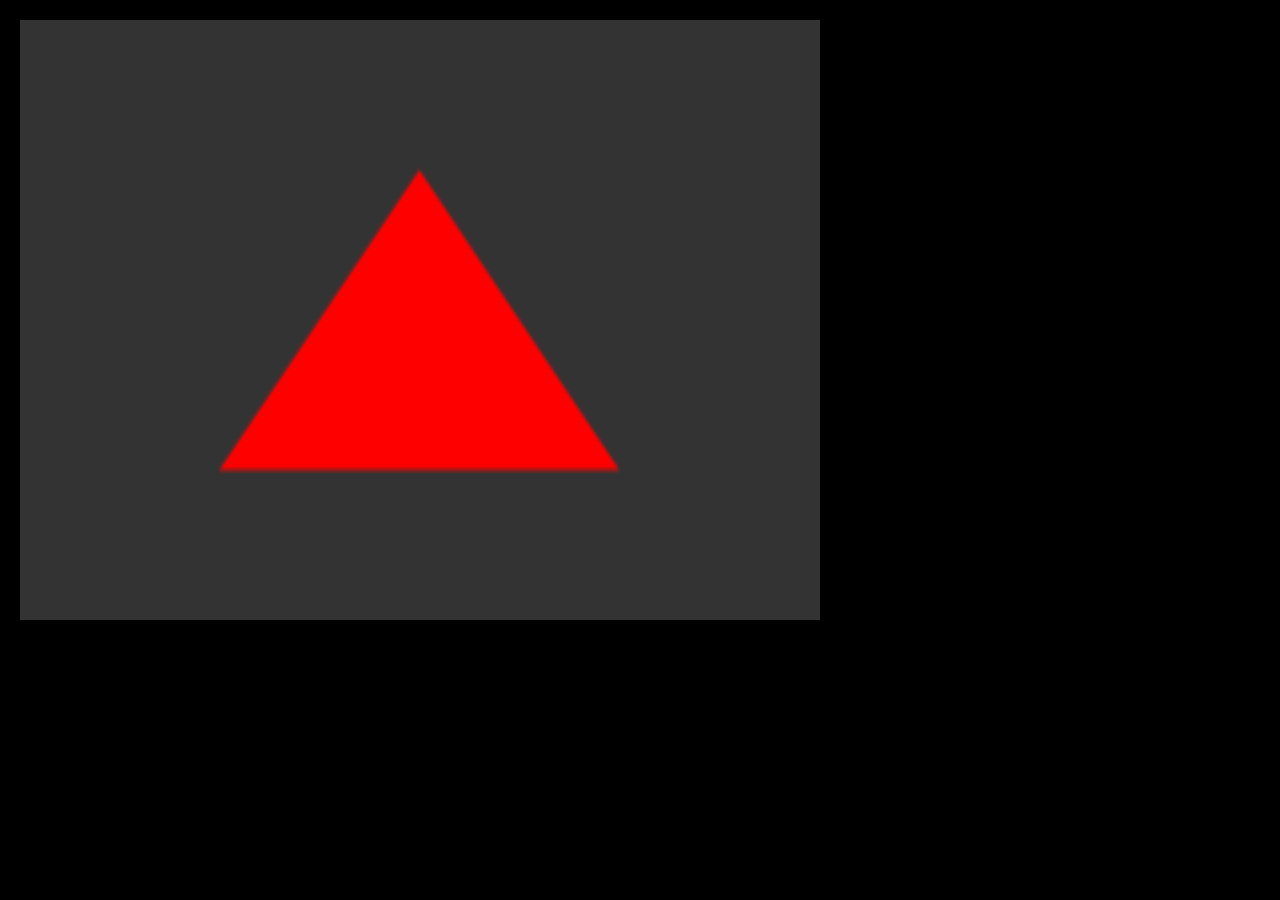
==== Lab3/index.html @ 546149e3 "lab3" ====
<!doctype html>

<html lang="en">
    <head>
        <meta charset="utf-8">
        <meta name="viewport" content="width=device-width, initial-scale=1">
        <link rel="stylesheet" href="styles.css">
        <title>Lab 3 - Basic Shapes in WebGL</title>
    </head>
    <body>
        <canvas id="canvas"></canvas>
        <script src="basic_shapes.js"></script>
    </body>
</html>
---- Lab3/styles.css ----
html, head, body {
    margin: 0;
    padding: 10px;
    background-color: #000;
}
#canvas {
    width: 800px;
    height: 600px;
    background-color: #65576a;
}
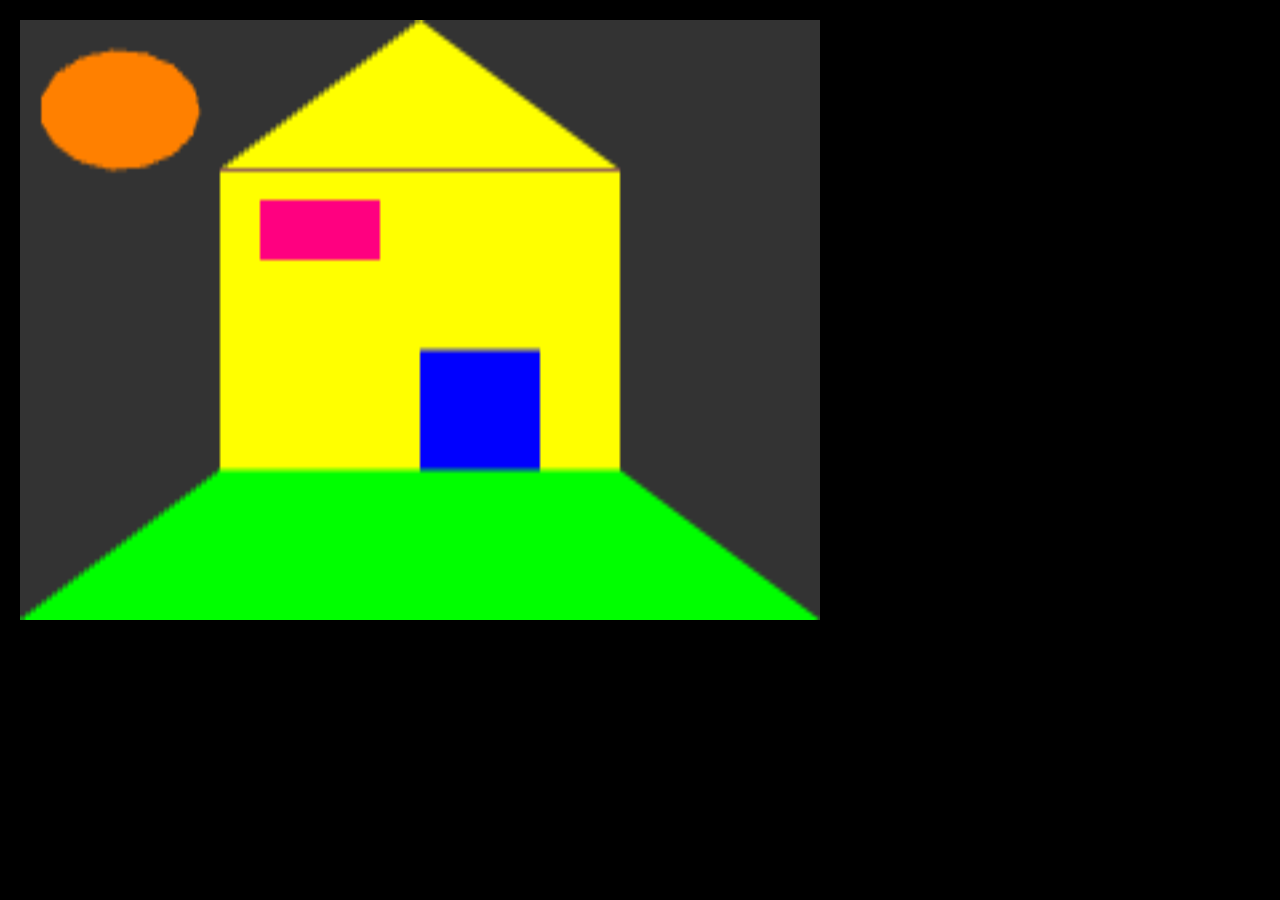
==== commit e5a64134: "Lab3 Finished" ====
--- a/Lab3/index.html
+++ b/Lab3/index.html
@@ -9,6 +9,7 @@
     </head>
     <body>
         <canvas id="canvas"></canvas>
+        <script src="webGLUtils.js"></script>
         <script src="basic_shapes.js"></script>
     </body>
 </html>
